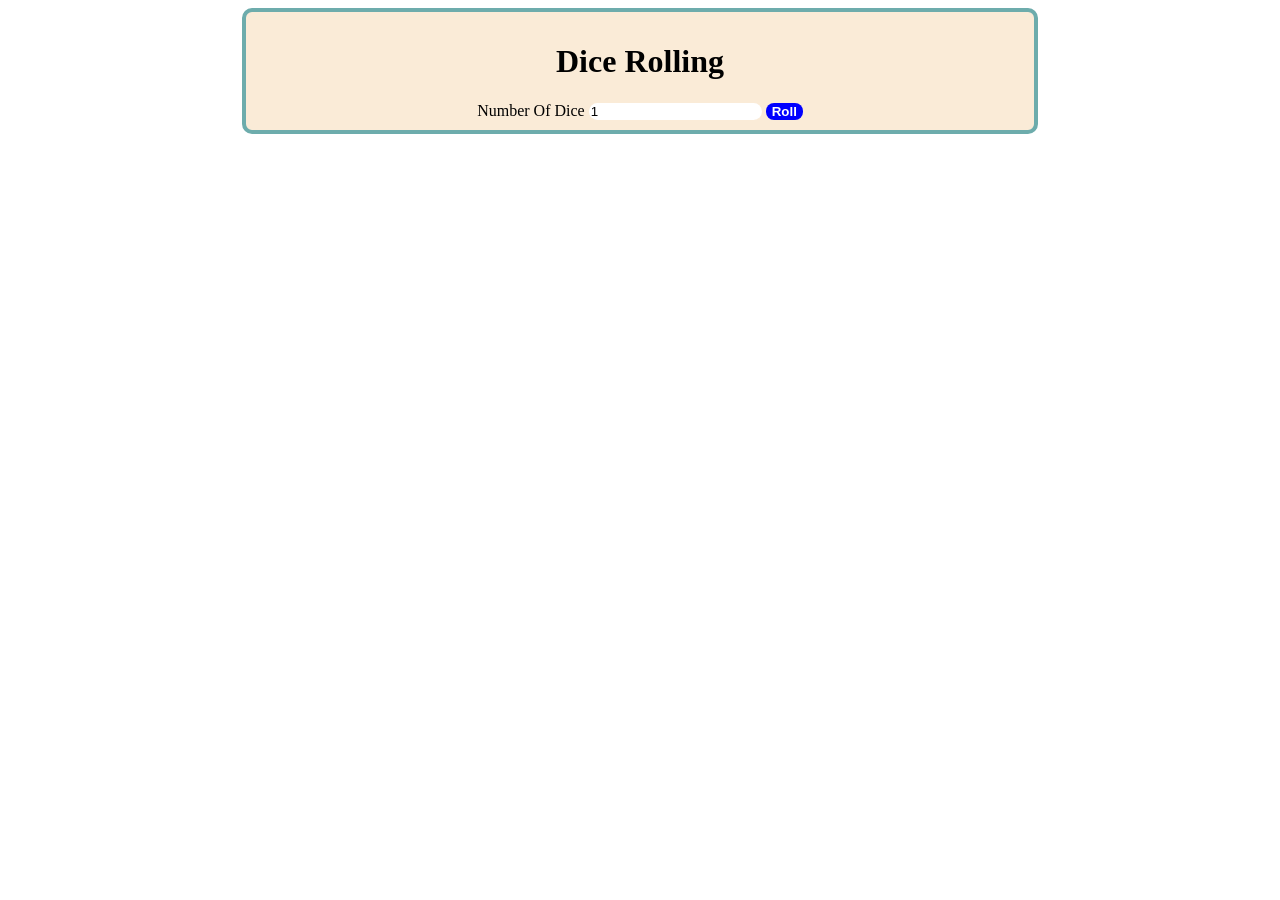
==== DiceRolling/index.html @ 406740f4 "fix the bug to display image" ====
<!doctype html>
<html lang="en">
  <head>
    <meta charset="UTF-8" />
    <meta name="viewport" content="width=device-width, initial-scale=1.0" />
    <title>Dice Rolling project</title>
    <link rel="stylesheet" href="./style.css" />
  </head>
  <body>
    <div id="diceContainer">
      <h1>dice rolling</h1>
      <label for="number">number of dice</label>
      <input type="number" value="1" min="1" id="numberOfDice" />
      <input type="button" value="Roll" id="roll-btn" />
      <div id="diceNumber"></div>
      <div id="diceImage"></div>
      <script src="./Js/script.js"></script>
    </div>
  </body>
</html>
---- DiceRolling/style.css ----
#diceContainer {
  background-color: antiquewhite;
  width: 60vw;
  margin: 0 auto;
  text-transform: capitalize;
  text-align: center;
  border: 4px solid rgb(109, 172, 172);
  border-radius: 10px;
  padding: 10px;
}
#numberOfDice {
  border-radius: 10px;
  border: none;
}
#roll-btn {
  background-color: blue;
  color: white;
  font-weight: bold;
  border-radius: 8px;
  border: none;
}
#roll-btn:hover {
  background-color: rgb(95, 95, 236);
  cursor: pointer;
}
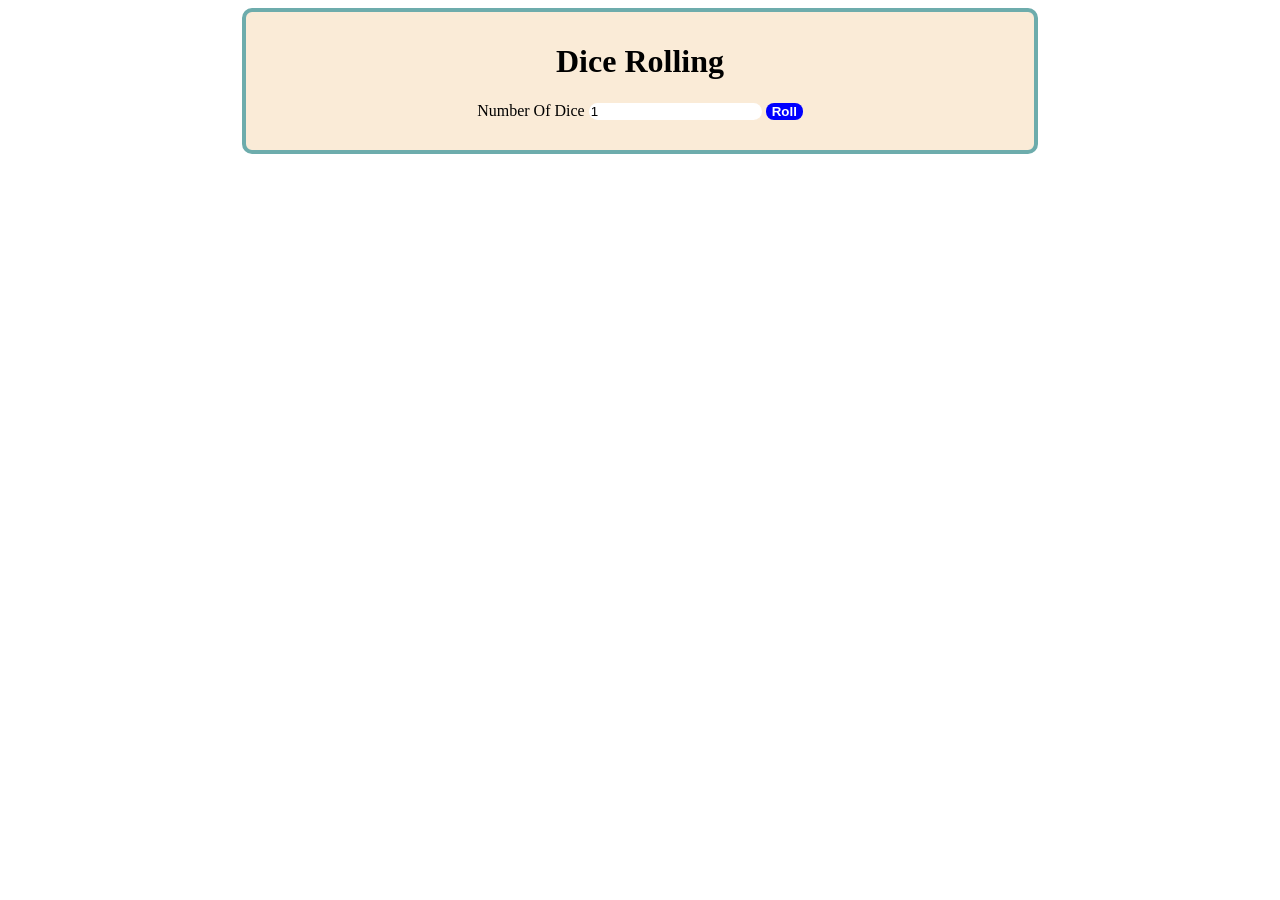
==== commit e896036e: "fix: the image display logic" ====
--- a/DiceRolling/index.html
+++ b/DiceRolling/index.html
@@ -14,6 +14,7 @@
       <input type="button" value="Roll" id="roll-btn" />
       <div id="diceNumber"></div>
       <div id="diceImage"></div>
+
       <script src="./Js/script.js"></script>
     </div>
   </body>
--- a/DiceRolling/style.css
+++ b/DiceRolling/style.css
@@ -23,3 +23,11 @@
   background-color: rgb(95, 95, 236);
   cursor: pointer;
 }
+#diceImage {
+  padding: 10px;
+  margin: 0 auto;
+}
+#diceImage img {
+  max-width: 100px;
+  padding: 5px;
+}
